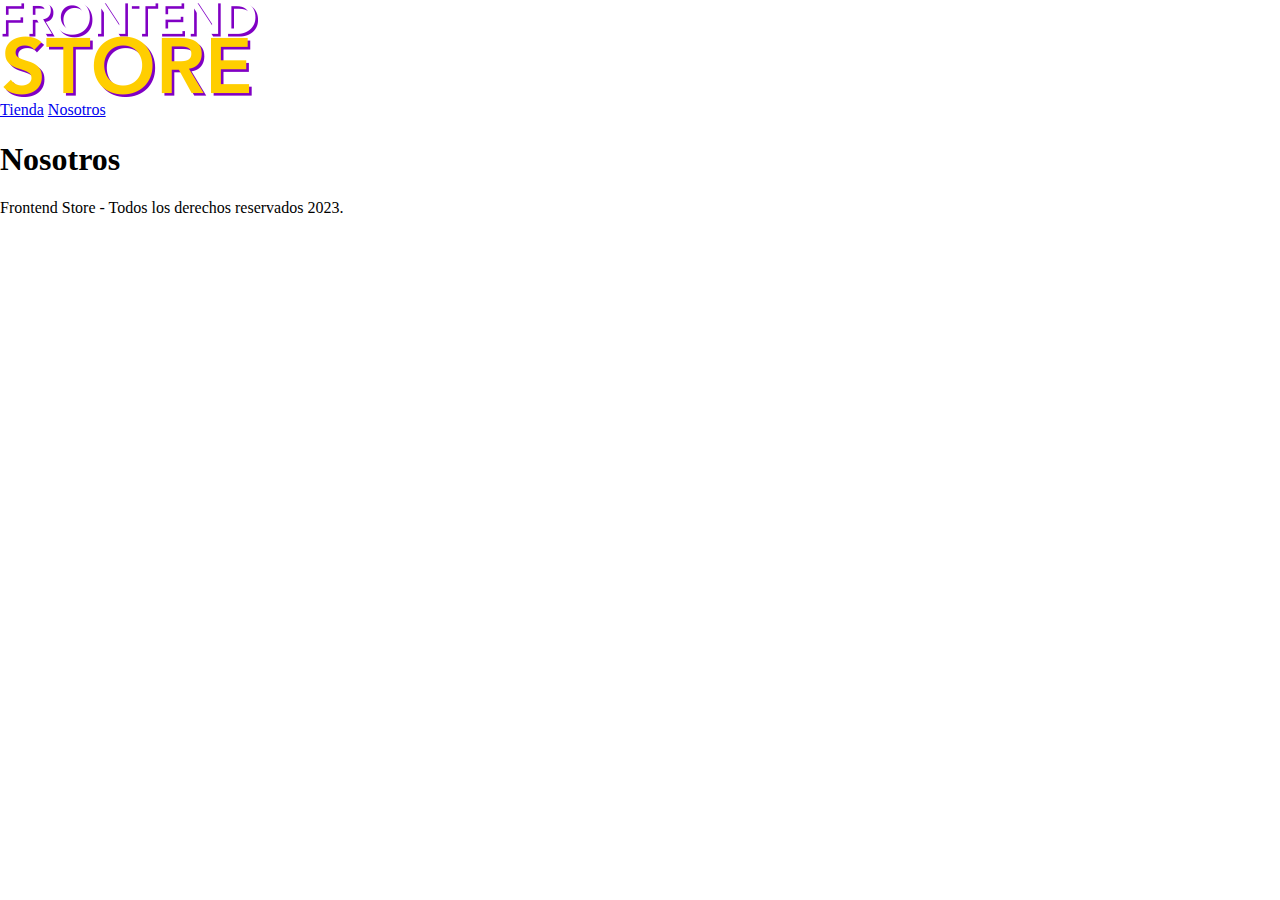
==== nosotros.html @ 59cc84c9 "nuevas páginas" ====
<!DOCTYPE html>
<html lang="es">
  <head>
    <meta charset="UTF-8" />
    <meta http-equiv="X-UA-Compatible" content="IE=edge" />
    <meta name="viewport" content="width=device-width, initial-scale=1.0" />
    <title>Frontend Store</title>
    <link rel="stylesheet" href="/css/normalize.css" />
    <link
      href="https://fonts.googleapis.com/css2?family=Staatliches&display=swap"
      rel="stylesheet"
    />
    <link rel="stylesheet" href="/css/app.css" />
  </head>
  <body>
    <header class="header">
      <a href="/">
        <img
          class="header__logo"
          src="/img/logo.png"
          alt='Logotipo de la aplicación web "Frontend Store"'
        />
      </a>
    </header>

    <nav class="navegacion">
      <a class="navegacion__enlace" href="/#tienda">Tienda</a>
      <a
        class="navegacion__enlace navegacion__enlace--activo"
        href="nosotros.html"
        >Nosotros</a
      >
    </nav>

    <main class="contenedor">
      <h1>Nosotros</h1>
    </main>

    <footer class="footer">
      <p class="footer__texto">
        Frontend Store - Todos los derechos reservados 2023.
      </p>
    </footer>
  </body>
</html>
---- css/app.css ----
:root {
  --primario: #9c27b0;
  --primarioOscuro: #89119d;
  --secundario: #ffce00;
  --secundarioOscuro: rgb(233, 287, 2);
  --blanco: #fff;
  --negro: #000;
  --fuentePrincipal: "Staatliches", cursive;
}
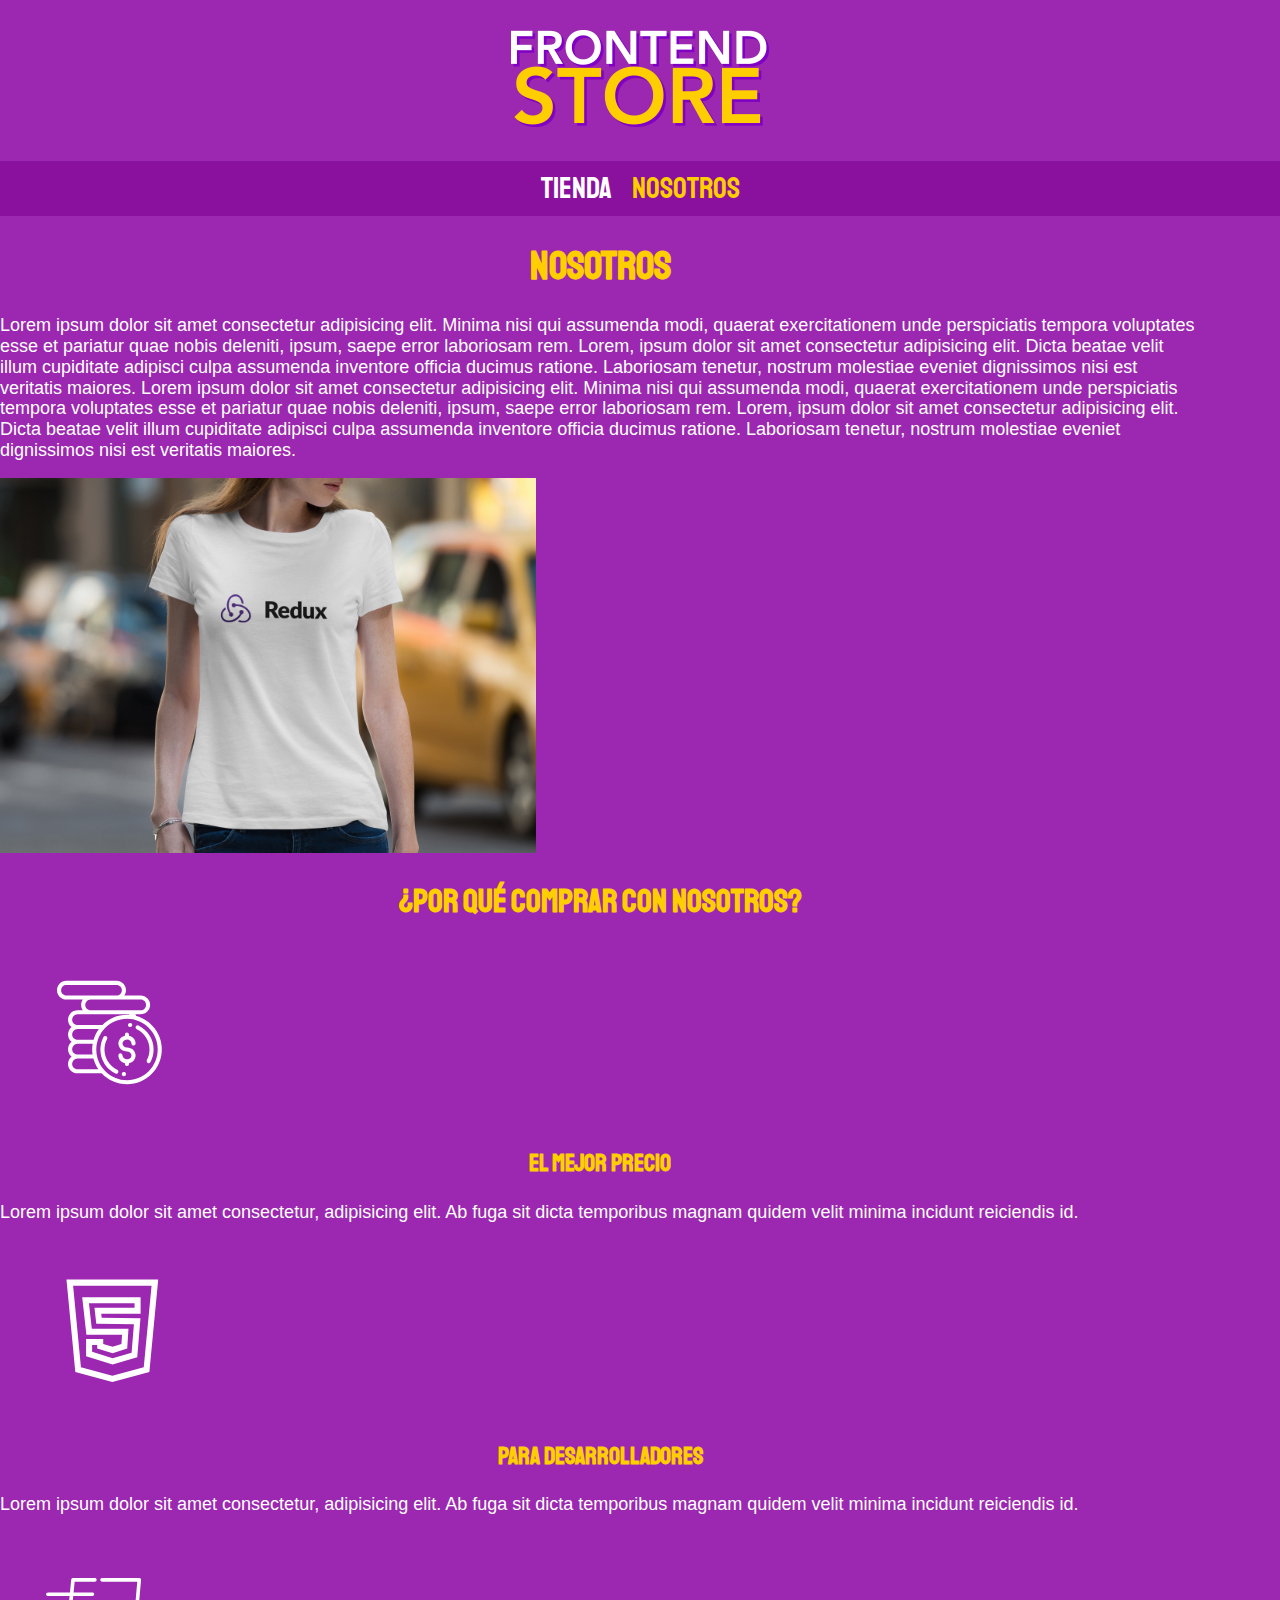
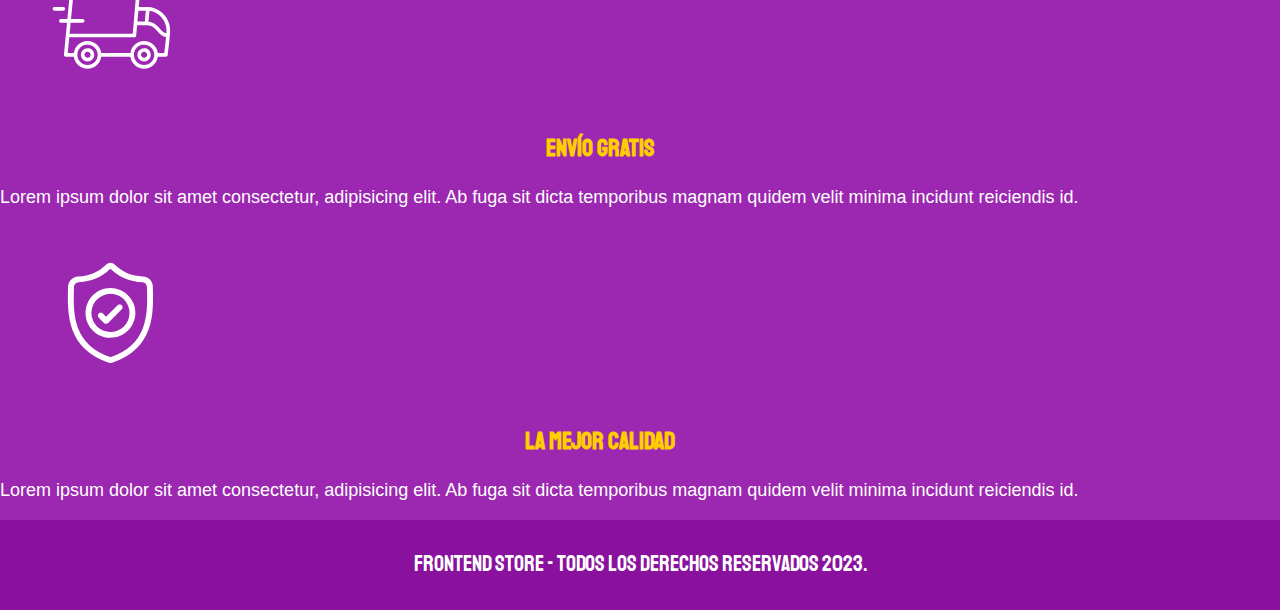
==== commit bf3a2bd8: "página nosotros acabada" ====
--- a/nosotros.html
+++ b/nosotros.html
@@ -34,7 +34,79 @@
 
     <main class="contenedor">
       <h1>Nosotros</h1>
+
+      <div class="nosotros">
+        <div class="nosotros__contenido">
+          <p>
+            Lorem ipsum dolor sit amet consectetur adipisicing elit. Minima nisi
+            qui assumenda modi, quaerat exercitationem unde perspiciatis tempora
+            voluptates esse et pariatur quae nobis deleniti, ipsum, saepe error
+            laboriosam rem. Lorem, ipsum dolor sit amet consectetur adipisicing
+            elit. Dicta beatae velit illum cupiditate adipisci culpa assumenda
+            inventore officia ducimus ratione. Laboriosam tenetur, nostrum
+            molestiae eveniet dignissimos nisi est veritatis maiores. Lorem
+            ipsum dolor sit amet consectetur adipisicing elit. Minima nisi qui
+            assumenda modi, quaerat exercitationem unde perspiciatis tempora
+            voluptates esse et pariatur quae nobis deleniti, ipsum, saepe error
+            laboriosam rem. Lorem, ipsum dolor sit amet consectetur adipisicing
+            elit. Dicta beatae velit illum cupiditate adipisci culpa assumenda
+            inventore officia ducimus ratione. Laboriosam tenetur, nostrum
+            molestiae eveniet dignissimos nisi est veritatis maiores.
+          </p>
+        </div>
+        <img
+          class="nosotros__imagen"
+          src="/img/nosotros.jpg"
+          alt="Imagen nosotros"
+        />
+      </div>
     </main>
+
+    <section class="contenedor comprar">
+      <h2 class="comprar__titulo">¿Por qué comprar con nosotros?</h2>
+
+      <div class="bloques">
+        <div class="bloque">
+          <img class="bloque__imagen"src="/img/icono_1.png" alt="¿Por qué comprar?" />
+          <h3 class="bloque__titulo">El mejor precio</h3>
+          <p>
+            Lorem ipsum dolor sit amet consectetur, adipisicing elit. Ab fuga
+            sit dicta temporibus magnam quidem velit minima incidunt reiciendis
+            id.
+          </p>
+        </div>
+
+        <div class="bloque">
+          <img class="bloque__imagen"src="/img/icono_2.png" alt="¿Por qué comprar?" />
+          <h3 class="bloque__titulo">Para desarrolladores</h3>
+          <p>
+            Lorem ipsum dolor sit amet consectetur, adipisicing elit. Ab fuga
+            sit dicta temporibus magnam quidem velit minima incidunt reiciendis
+            id.
+          </p>
+        </div>
+
+        <div class="bloque">
+          <img class="bloque__imagen"src="/img/icono_3.png" alt="¿Por qué comprar?" />
+          <h3 class="bloque__titulo">Envío gratis</h3>
+          <p>
+            Lorem ipsum dolor sit amet consectetur, adipisicing elit. Ab fuga
+            sit dicta temporibus magnam quidem velit minima incidunt reiciendis
+            id.
+          </p>
+        </div>
+
+        <div class="bloque">
+          <img class="bloque__imagen"src="/img/icono_4.png" alt="¿Por qué comprar?" />
+          <h3 class="bloque__titulo">La mejor calidad</h3>
+          <p>
+            Lorem ipsum dolor sit amet consectetur, adipisicing elit. Ab fuga
+            sit dicta temporibus magnam quidem velit minima incidunt reiciendis
+            id.
+          </p>
+        </div>
+      </div>
+    </section>
 
     <footer class="footer">
       <p class="footer__texto">
--- a/css/app.css
+++ b/css/app.css
@@ -7,3 +7,169 @@
   --negro: #000;
   --fuentePrincipal: "Staatliches", cursive;
 }
+
+html {
+  box-sizing: border-box;
+  font-size: 62.5%;
+}
+
+*,
+*::before,
+*::after {
+  box-sizing: inherit;
+}
+
+/* Globales */
+body {
+  background-color: var(--primario);
+  font-size: 1.6rem;
+  list-style: 1.5;
+}
+
+p {
+  font-size: 1.8rem;
+  font-family: Arial, Helvetica, sans-serif;
+  color: var(--blanco);
+}
+
+a {
+  text-decoration: none;
+}
+
+img {
+  max-width: 100%;
+}
+
+.contenedor {
+  max-width: 120rem;
+  margin: 0;
+}
+
+h1,
+h2,
+h3 {
+  text-align: center;
+  color: var(--secundario);
+  font-family: var(--fuentePrincipal);
+}
+
+h1 {
+  font-size: 4rem;
+}
+
+h2 {
+  font-size: 3.2rem;
+}
+
+h3 {
+  font-size: 2.4rem;
+}
+
+/* Header */
+.header {
+  display: flex;
+  justify-content: center;
+}
+
+.header__logo {
+  margin: 3rem 0;
+}
+
+/* Navegación */
+.navegacion {
+  background-color: var(--primarioOscuro);
+  padding: 1rem 0;
+  display: flex;
+  justify-content: center;
+  gap: 2rem; /* Nueva separación flex */
+}
+
+.navegacion__enlace {
+  font-family: var(--fuentePrincipal);
+  color: var(--blanco);
+  font-size: 3rem;
+  /* margin-right: 2rem; Antigua separación */
+}
+
+.navegacion__enlace--activo,
+.navegacion__enlace:hover {
+  color: var(--secundario);
+}
+
+/* Footer */
+.footer {
+  background-color: var(--primarioOscuro);
+  padding: 1rem 0;
+  margin-top: 2rem;
+}
+
+.footer__texto {
+  text-align: center;
+  font-family: var(--fuentePrincipal);
+  font-size: 2.2rem;
+}
+
+/* Grid */
+.grid {
+  display: grid;
+  grid-template-columns: repeat(2, 1fr);
+  gap: 2rem;
+}
+
+@media (min-width: 768px) {
+  .grid {
+    grid-template-columns: repeat(3, 1fr);
+  }
+}
+
+/* Productos */
+.producto {
+  background-color: var(--primarioOscuro);
+  padding: 1rem;
+}
+
+.producto__imagen {
+  width: 100%;
+}
+
+.producto__nombre {
+  font-size: 4rem;
+}
+
+.producto__precio {
+  font-size: 2.8rem;
+  color: var(--secundario);
+}
+
+.producto__nombre,
+.producto__precio {
+  font-family: var(--fuentePrincipal);
+  margin: 1rem 0;
+  text-align: center;
+  line-height: 1.2;
+}
+
+/* Gráficos */
+.grafico {
+  min-height: 30rem;
+  background-repeat: no-repeat;
+  background-size: cover;
+  grid-column: 1 / 3;
+}
+
+.grafico--camisas {
+  grid-row: 2 / 3;
+  background-image: url(/img/grafico1.jpg);
+}
+
+.grafico--node {
+  grid-row: 8 / 9;
+  background-image: url(/img/grafico2.jpg);
+}
+
+@media (min-width: 768px) {
+  .grafico--node {
+    grid-row: 5 / 6;
+    grid-column: 2 / 4;
+  }
+}
